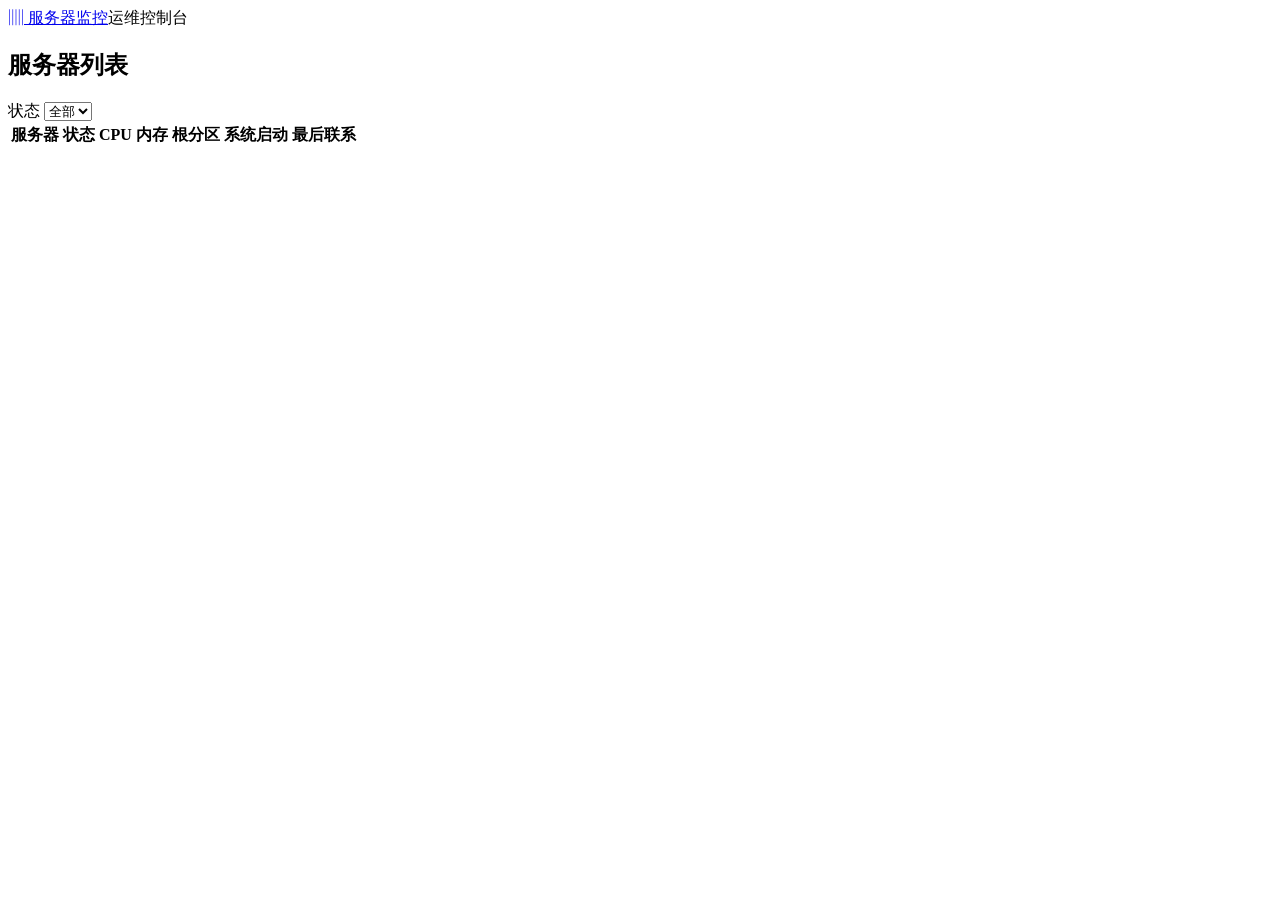
==== server/web/index.html @ 88f0b69f "commit code" ====
<!doctype html>
<html lang="zh-CN">
<head>
  <meta charset="utf-8">
  <meta name="viewport" content="width=device-width, initial-scale=1">
  <title>服务器监控</title>
  <link rel="stylesheet" href="/style.css">
  <script src="/app.js" defer></script>
</head>
<body>
  <header class="top"><a href="#" class="brand"><span aria-hidden="true">▥</span> 服务器监控</a><span class="muted">运维控制台</span></header>
  <main>
    <section id="fleet">
      <div class="heading"><div><h1>服务器列表</h1><p id="fleet-summary" class="muted"></p></div>
        <label>状态 <select id="filter"><option value="all">全部</option><option value="online">在线</option><option value="offline">失联</option></select></label>
      </div>
      <div class="panel scroll"><table><thead><tr><th>服务器</th><th>状态</th><th>CPU</th><th>内存</th><th>根分区</th><th>系统启动</th><th>最后联系</th></tr></thead><tbody id="fleet-rows"></tbody></table></div>
    </section>
    <section id="detail" hidden>
      <a href="#" class="back">← 服务器列表</a>
      <div class="heading"><div><h1 id="host-title"></h1><p id="host-subtitle" class="muted"></p></div>
        <div class="actions"><button id="live-inventory" type="button">查询配置</button><button id="live-metrics" type="button" class="primary">查询最新指标</button></div>
      </div>
      <p id="live-message" class="muted" role="status"></p>
      <div id="cards" class="cards"></div>
      <section class="panel"><h2>系统与硬件</h2><dl id="system" class="facts"></dl></section>
      <section class="panel">
        <div class="heading"><div><h2>资源趋势</h2><p id="history-note" class="muted"></p></div>
          <div class="actions"><label>指标 <select id="series"></select></label><label>范围 <select id="range"><option value="1h">最近 1 小时</option><option value="6h">最近 6 小时</option><option value="24h">最近 24 小时</option></select></label></div>
        </div>
        <div id="chart"></div>
      </section>
      <section class="panel"><h2>最新磁盘和网卡速率</h2><div id="rates" class="scroll"></div></section>
      <section class="panel"><h2>服务与进程</h2><p id="process-note" class="muted"></p><div id="processes" class="scroll"></div></section>
      <section class="panel"><h2>挂载容量</h2><div id="mounts" class="scroll"></div></section>
      <section class="panel"><h2>磁盘、分区与映射</h2><div id="disks" class="scroll"></div></section>
      <section class="panel"><h2>LVM 卷组与逻辑卷</h2><div id="lvm" class="scroll"></div></section>
      <section class="panel"><h2>DIMM 与网卡配置</h2><div id="hardware" class="scroll"></div></section>
    </section>
    <p id="error" role="alert"></p>
  </main>
</body>
</html>
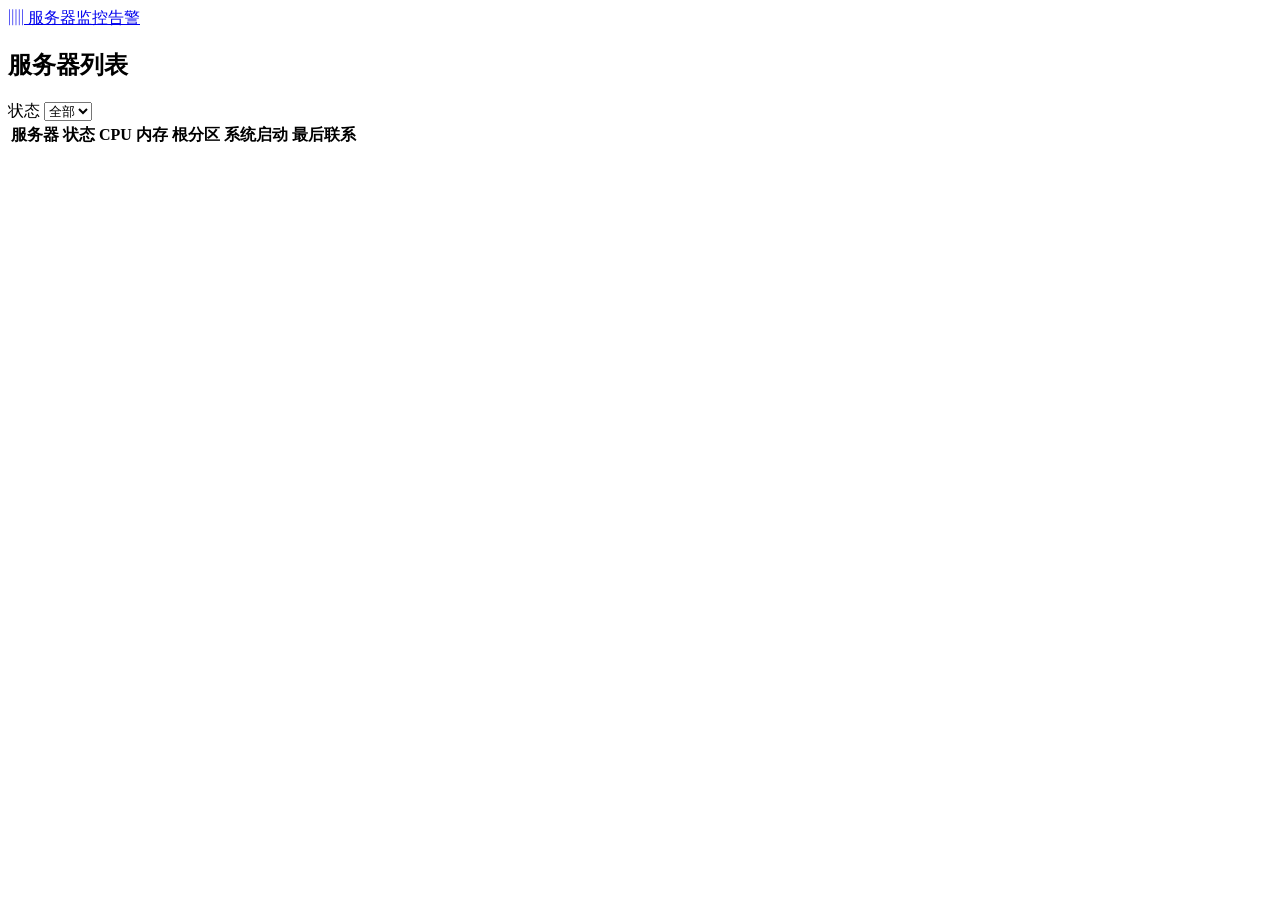
==== commit a6fd9f94: "support windows" ====
--- a/server/web/index.html
+++ b/server/web/index.html
@@ -8,7 +8,7 @@
   <script src="/app.js" defer></script>
 </head>
 <body>
-  <header class="top"><a href="#" class="brand"><span aria-hidden="true">▥</span> 服务器监控</a><span class="muted">运维控制台</span></header>
+  <header class="top"><a href="#" class="brand"><span aria-hidden="true">▥</span> 服务器监控</a><a href="/alerts.html">告警</a></header>
   <main>
     <section id="fleet">
       <div class="heading"><div><h1>服务器列表</h1><p id="fleet-summary" class="muted"></p></div>
@@ -26,7 +26,7 @@
       <section class="panel"><h2>系统与硬件</h2><dl id="system" class="facts"></dl></section>
       <section class="panel">
         <div class="heading"><div><h2>资源趋势</h2><p id="history-note" class="muted"></p></div>
-          <div class="actions"><label>指标 <select id="series"></select></label><label>范围 <select id="range"><option value="1h">最近 1 小时</option><option value="6h">最近 6 小时</option><option value="24h">最近 24 小时</option></select></label></div>
+          <div class="actions"><label>计算窗口 <select id="window"><option value="">基础窗口</option></select></label><label>指标 <select id="series"></select></label><label>范围 <select id="range"><option value="1h">最近 1 小时</option><option value="6h">最近 6 小时</option><option value="24h">最近 24 小时</option></select></label></div>
         </div>
         <div id="chart"></div>
       </section>
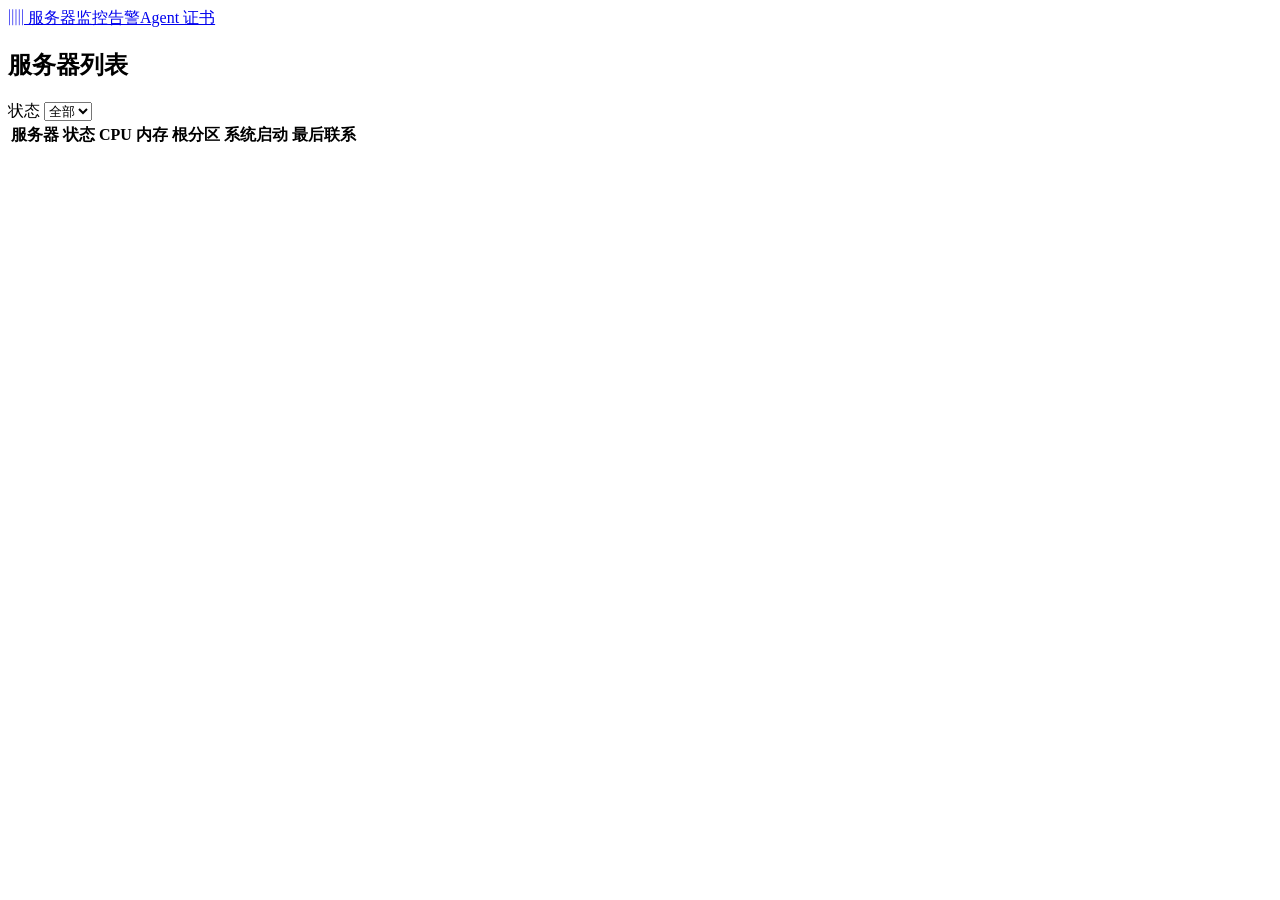
==== commit 2ad71519: "add web feature: gen and download agent certs" ====
--- a/server/web/index.html
+++ b/server/web/index.html
@@ -8,7 +8,7 @@
   <script src="/app.js" defer></script>
 </head>
 <body>
-  <header class="top"><a href="#" class="brand"><span aria-hidden="true">▥</span> 服务器监控</a><a href="/alerts.html">告警</a></header>
+  <header class="top"><a href="#" class="brand"><span aria-hidden="true">▥</span> 服务器监控</a><a href="/alerts.html">告警</a><a href="/agent-certificates.html">Agent 证书</a></header>
   <main>
     <section id="fleet">
       <div class="heading"><div><h1>服务器列表</h1><p id="fleet-summary" class="muted"></p></div>
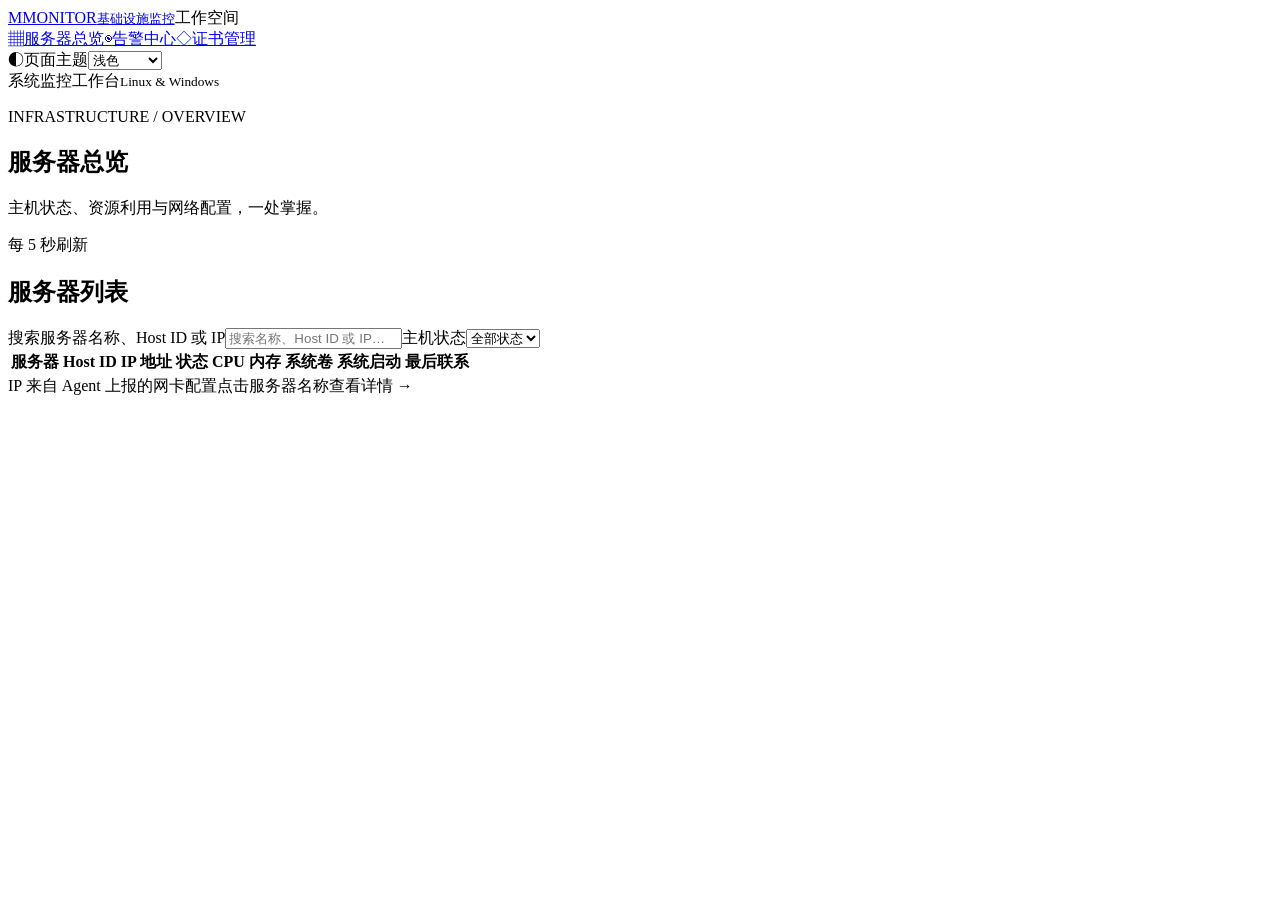
==== commit 7cbe78fd: "1. add ip info and io util 2. add login page 3. beautify pages" ====
--- a/server/web/index.html
+++ b/server/web/index.html
@@ -4,17 +4,22 @@
   <meta charset="utf-8">
   <meta name="viewport" content="width=device-width, initial-scale=1">
   <title>服务器监控</title>
-  <link rel="stylesheet" href="/style.css">
+  <script src="/theme.js"></script><link rel="stylesheet" href="/style.css">
+  <script src="/auth.js" defer></script>
+  <script src="/dashboard.js" defer></script>
   <script src="/app.js" defer></script>
 </head>
 <body>
-  <header class="top"><a href="#" class="brand"><span aria-hidden="true">▥</span> 服务器监控</a><a href="/alerts.html">告警</a><a href="/agent-certificates.html">Agent 证书</a></header>
+  <header class="top"><a href="/" class="brand"><span class="brand-mark" aria-hidden="true">M</span><span>MONITOR<small>基础设施监控</small></span></a><span class="nav-caption">工作空间</span><nav aria-label="主导航"><a href="/" aria-current="page"><span aria-hidden="true">▦</span>服务器总览</a><a href="/alerts.html"><span aria-hidden="true">◉</span>告警中心</a><a href="/agent-certificates.html"><span aria-hidden="true">◇</span>证书管理</a></nav><label class="theme-control"><span aria-hidden="true">◐</span><span class="sr-only">页面主题</span><select data-theme-select aria-label="页面主题"><option value="light">浅色</option><option value="dark">深色</option><option value="system">跟随系统</option></select></label><div class="sidebar-note"><span class="status-dot"></span> 系统监控工作台<small>Linux &amp; Windows</small></div></header>
   <main>
     <section id="fleet">
-      <div class="heading"><div><h1>服务器列表</h1><p id="fleet-summary" class="muted"></p></div>
-        <label>状态 <select id="filter"><option value="all">全部</option><option value="online">在线</option><option value="offline">失联</option></select></label>
-      </div>
-      <div class="panel scroll"><table><thead><tr><th>服务器</th><th>状态</th><th>CPU</th><th>内存</th><th>根分区</th><th>系统启动</th><th>最后联系</th></tr></thead><tbody id="fleet-rows"></tbody></table></div>
+      <div class="heading page-heading"><div><p class="eyebrow">INFRASTRUCTURE / OVERVIEW</p><h1>服务器总览</h1><p class="muted">主机状态、资源利用与网络配置，一处掌握。</p></div><div class="refresh-stamp"><span class="status-dot"></span> 每 5 秒刷新 <span id="fleet-updated"></span></div></div>
+      <div id="fleet-stats" class="fleet-stats"></div>
+      <section class="panel fleet-panel">
+        <div class="fleet-toolbar"><div><h2>服务器列表</h2><p id="fleet-summary" class="muted" aria-live="polite"></p></div><div class="actions"><label class="search-label"><span class="sr-only">搜索服务器名称、Host ID 或 IP</span><input id="search" type="search" placeholder="搜索名称、Host ID 或 IP…" autocomplete="off"></label><label><span class="sr-only">主机状态</span><select id="filter"><option value="all">全部状态</option><option value="online">在线</option><option value="offline">失联</option></select></label></div></div>
+        <div class="scroll"><table class="fleet-table"><thead><tr><th>服务器</th><th>Host ID</th><th>IP 地址</th><th>状态</th><th>CPU</th><th>内存</th><th>系统卷</th><th>系统启动</th><th>最后联系</th></tr></thead><tbody id="fleet-rows"></tbody></table></div>
+        <div class="table-footer"><span>IP 来自 Agent 上报的网卡配置</span><span>点击服务器名称查看详情 →</span></div>
+      </section>
     </section>
     <section id="detail" hidden>
       <a href="#" class="back">← 服务器列表</a>
@@ -23,10 +28,20 @@
       </div>
       <p id="live-message" class="muted" role="status"></p>
       <div id="cards" class="cards"></div>
+      <section class="dashboard-section">
+        <div class="heading"><div><p class="eyebrow">SYSTEM PERFORMANCE</p><h2>系统资源 Dashboard</h2><p id="dashboard-note" class="muted"></p></div><div class="actions"><label>计算窗口 <select id="window"><option value="">基础窗口</option></select></label><label>范围 <select id="range"><option value="1h">最近 1 小时</option><option value="6h">最近 6 小时</option><option value="24h">最近 24 小时</option></select></label><label>磁盘 <select id="dashboard-disk"></select></label><label>网卡 <select id="dashboard-net"></select></label></div></div>
+        <div id="system-dashboard" class="dashboard-grid"></div>
+        <p class="metric-explanation">磁盘 util% 为采样窗口内设备忙碌时间占比；应结合 IOPS、平均队列和读写延迟判断瓶颈，多队列 SSD / RAID 的 util% 不能单独代表吞吐上限。</p>
+      </section>
+      <section class="dashboard-section">
+        <div class="heading"><div><p class="eyebrow">WORKLOAD PERFORMANCE</p><h2>服务与进程 Dashboard</h2></div><div class="actions"><label>服务 <select id="dashboard-service"></select></label><label>进程 <select id="dashboard-process"><option value="">选择进程查看趋势</option></select></label></div></div>
+        <div id="service-dashboard" class="dashboard-grid"></div>
+        <div id="process-dashboard" class="dashboard-grid"></div>
+      </section>
       <section class="panel"><h2>系统与硬件</h2><dl id="system" class="facts"></dl></section>
       <section class="panel">
         <div class="heading"><div><h2>资源趋势</h2><p id="history-note" class="muted"></p></div>
-          <div class="actions"><label>计算窗口 <select id="window"><option value="">基础窗口</option></select></label><label>指标 <select id="series"></select></label><label>范围 <select id="range"><option value="1h">最近 1 小时</option><option value="6h">最近 6 小时</option><option value="24h">最近 24 小时</option></select></label></div>
+          <div class="actions"><label>指标 <select id="series"></select></label></div>
         </div>
         <div id="chart"></div>
       </section>
@@ -35,7 +50,8 @@
       <section class="panel"><h2>挂载容量</h2><div id="mounts" class="scroll"></div></section>
       <section class="panel"><h2>磁盘、分区与映射</h2><div id="disks" class="scroll"></div></section>
       <section class="panel"><h2>LVM 卷组与逻辑卷</h2><div id="lvm" class="scroll"></div></section>
-      <section class="panel"><h2>DIMM 与网卡配置</h2><div id="hardware" class="scroll"></div></section>
+      <section class="panel"><div class="section-heading"><h2>网络接口</h2><p class="muted">IPv4 / IPv6 地址及子网前缀 · 包含回环和链路本地地址</p></div><div id="interfaces" class="scroll"></div></section>
+      <section class="panel"><h2>内存插槽</h2><div id="hardware" class="scroll"></div></section>
     </section>
     <p id="error" role="alert"></p>
   </main>
